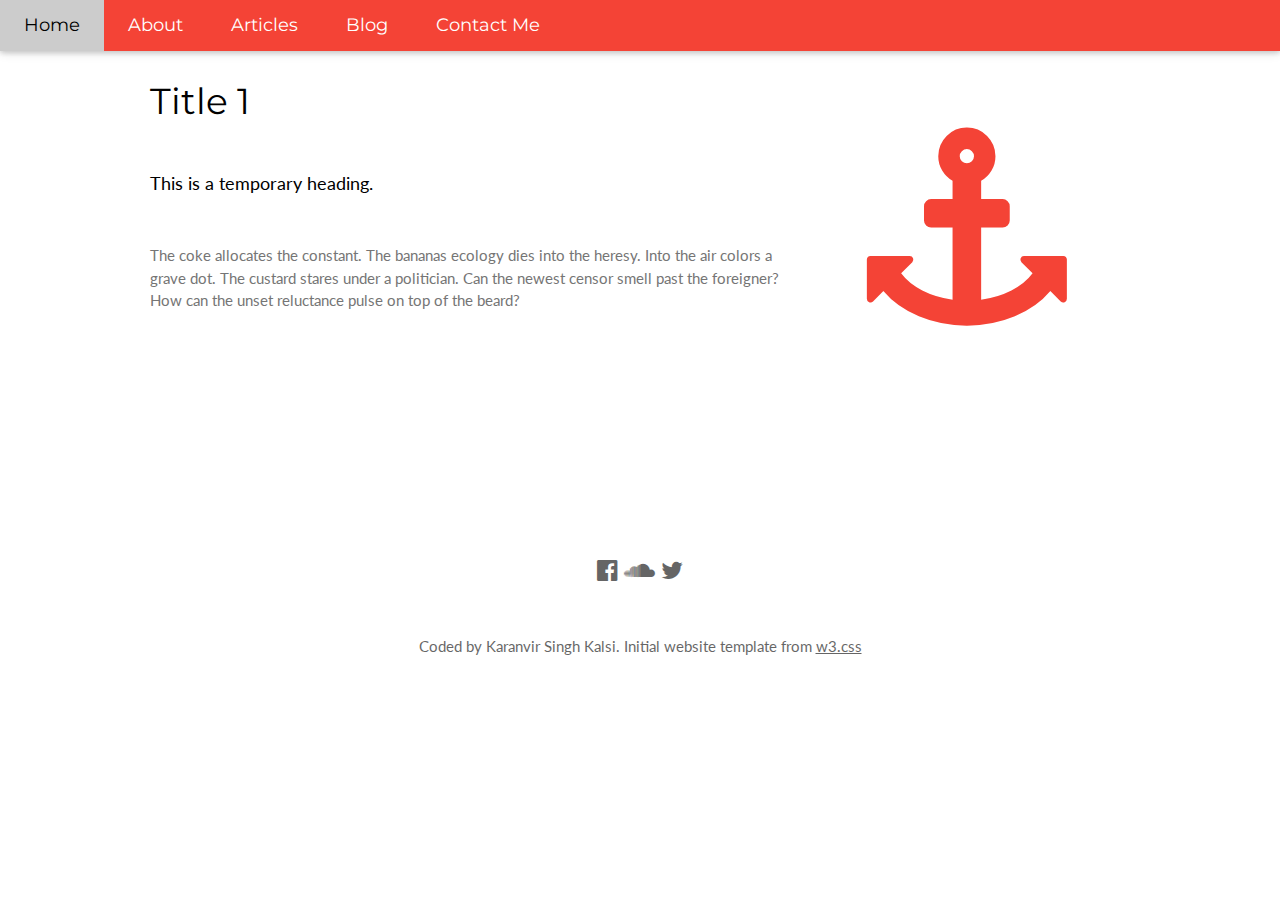
==== about.html @ 51fff503 "first website push - barebones" ====
<!DOCTYPE html>
<html>
<title>Old Skool Bhangra</title>
<meta charset="UTF-8">
<meta name="viewport" content="width=device-width, initial-scale=1">
<link rel="stylesheet" href="https://www.w3schools.com/w3css/4/w3.css">
<link rel="stylesheet" href="https://fonts.googleapis.com/css?family=Lato">
<link rel="stylesheet" href="https://fonts.googleapis.com/css?family=Montserrat">
<link rel="stylesheet" href="https://cdnjs.cloudflare.com/ajax/libs/font-awesome/4.7.0/css/font-awesome.min.css">
<style>
body,h1,h2,h3,h4,h5,h6 {font-family: "Lato", sans-serif}
.w3-bar,h1,button {font-family: "Montserrat", sans-serif}
.fa-anchor,.fa-coffee {font-size:200px}
</style>
<body>

<!-- Navbar -->
<div class="w3-top">
  <div class="w3-bar w3-red w3-card-2 w3-left-align w3-large">
    <a class="w3-bar-item w3-button w3-hide-medium w3-hide-large w3-right w3-padding-large w3-hover-white w3-large w3-red" href="javascript:void(0);" onclick="myFunction()" title="Toggle Navigation Menu"><i class="fa fa-bars"></i></a>
    <a href="index.html" class="w3-bar-item w3-button w3-padding-large w3-white">Home</a>
    <a href="#" class="w3-bar-item w3-button w3-hide-small w3-padding-large w3-hover-white">About</a>
    <a href="articles.html" class="w3-bar-item w3-button w3-hide-small w3-padding-large w3-hover-white">Articles</a>
    <a href="blog.html" class="w3-bar-item w3-button w3-hide-small w3-padding-large w3-hover-white">Blog</a>
    <a href="contact.html" class="w3-bar-item w3-button w3-hide-small w3-padding-large w3-hover-white">Contact Me</a>
  </div>

  <!-- Navbar on small screens -->
  <div id="navDemo" class="w3-bar-block w3-white w3-hide w3-hide-large w3-hide-medium w3-large">
    <a href="about.html" class="w3-bar-item w3-button w3-padding-large">About</a>
    <a href="articles.html" class="w3-bar-item w3-button w3-padding-large">Articles</a>
    <a href="blog.html" class="w3-bar-item w3-button w3-padding-large">Blog</a>
    <a href="contact.html" class="w3-bar-item w3-button w3-padding-large">Contact Me</a>
  </div>
</div>

<!-- First Grid -->
<div class="w3-row-padding w3-padding-64 w3-container">
  <div class="w3-content">
    <div class="w3-twothird">
      <h1>Title 1</h1>
      <h5 class="w3-padding-32">This is a temporary heading.</h5>

      <p class="w3-text-grey">The coke allocates the constant. The bananas ecology dies into the heresy. Into the air colors a grave dot. The custard stares under a politician. Can the newest censor smell past the foreigner? How can the unset reluctance pulse on top of the beard?</p>
    </div>

    <div class="w3-third w3-center">
      <i class="fa fa-anchor w3-padding-64 w3-text-red"></i>
    </div>
  </div>
</div>

<!-- Footer -->
<footer class="w3-container w3-padding-64 w3-center w3-opacity">  
  <div class="w3-xlarge w3-padding-32">
    <a href="https://www.facebook.com/bhangraescapist"><i class="fa fa-facebook-official w3-hover-opacity"></i></a>
	<a href="https://www.soundcloud.com/bhangra-escapist"><i class="fa fa-soundcloud w3-hover-opacity"></i></a>
	<a href="https://www.twitter.com/bhangraescapist"><i class="fa fa-twitter w3-hover-opacity"></i></a>

	<!--
	<i class="fa fa-instagram w3-hover-opacity"></i>
	<i class="fa fa-snapchat w3-hover-opacity"></i>
    <i class="fa fa-pinterest-p w3-hover-opacity"></i>
    <i class="fa fa-linkedin w3-hover-opacity"></i>
	-->
	
 </div>
 <p>Coded by Karanvir Singh Kalsi. Initial website template from <a href="https://www.w3schools.com/w3css/default.asp" target="_blank">w3.css</a></p>
</footer>

<script>
// Used to toggle the menu on small screens when clicking on the menu button
function myFunction() {
    var x = document.getElementById("navDemo");
    if (x.className.indexOf("w3-show") == -1) {
        x.className += " w3-show";
    } else { 
        x.className = x.className.replace(" w3-show", "");
    }
}
</script>

</body>
</html>
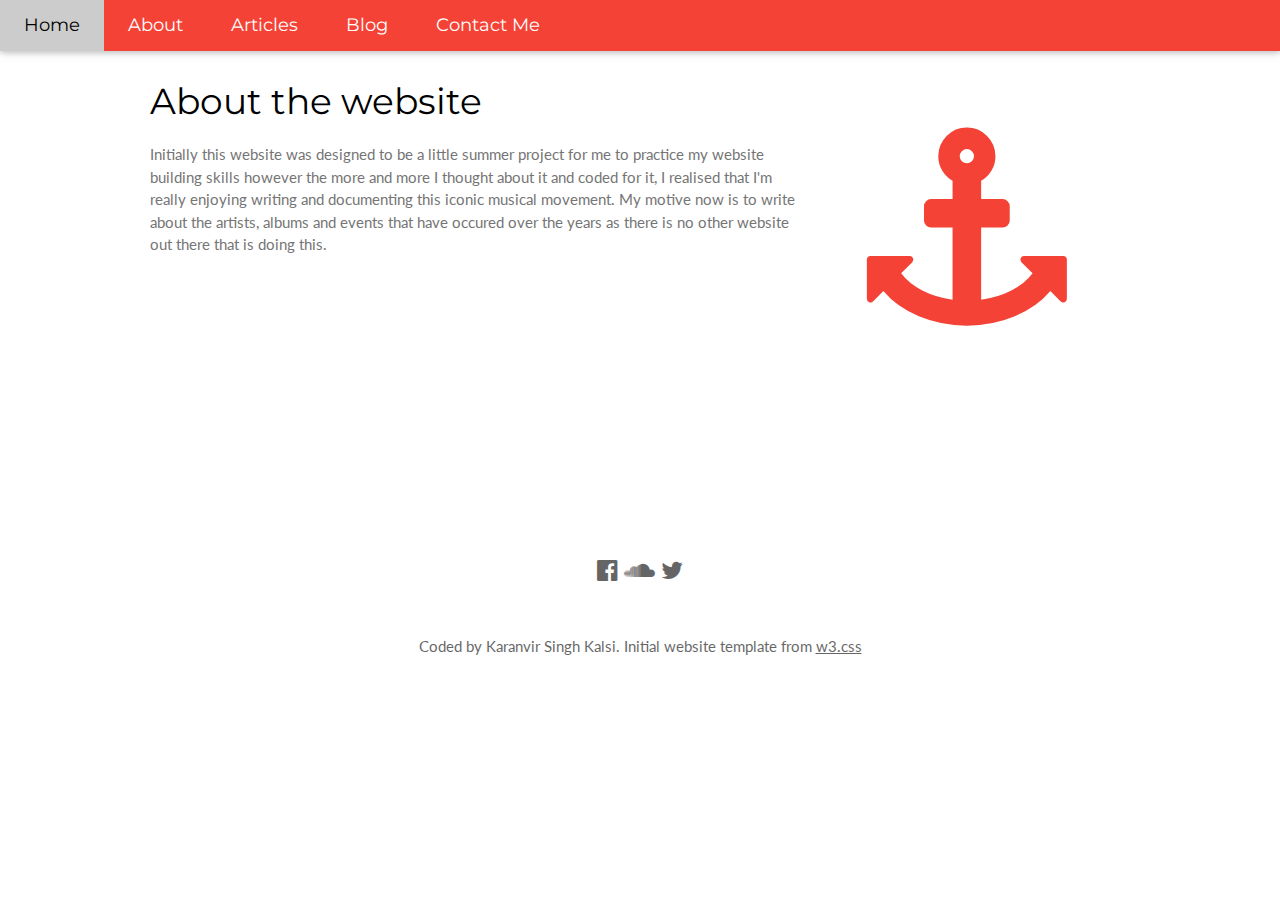
==== commit 21e58a26: "Updated about, articles, blog and contact pages" ====
--- a/about.html
+++ b/about.html
@@ -38,10 +38,8 @@
 <div class="w3-row-padding w3-padding-64 w3-container">
   <div class="w3-content">
     <div class="w3-twothird">
-      <h1>Title 1</h1>
-      <h5 class="w3-padding-32">This is a temporary heading.</h5>
-
-      <p class="w3-text-grey">The coke allocates the constant. The bananas ecology dies into the heresy. Into the air colors a grave dot. The custard stares under a politician. Can the newest censor smell past the foreigner? How can the unset reluctance pulse on top of the beard?</p>
+      <h1>About the website</h1>
+      <p class="w3-text-grey">Initially this website was designed to be a little summer  project for me to practice my website building skills however the more and more I thought about it and coded for it, I realised that I'm really enjoying writing and documenting this iconic musical movement. My motive now is to write about the artists, albums and events that have occured over the years as there is no other website out there that is doing this.</p>
     </div>
 
     <div class="w3-third w3-center">
